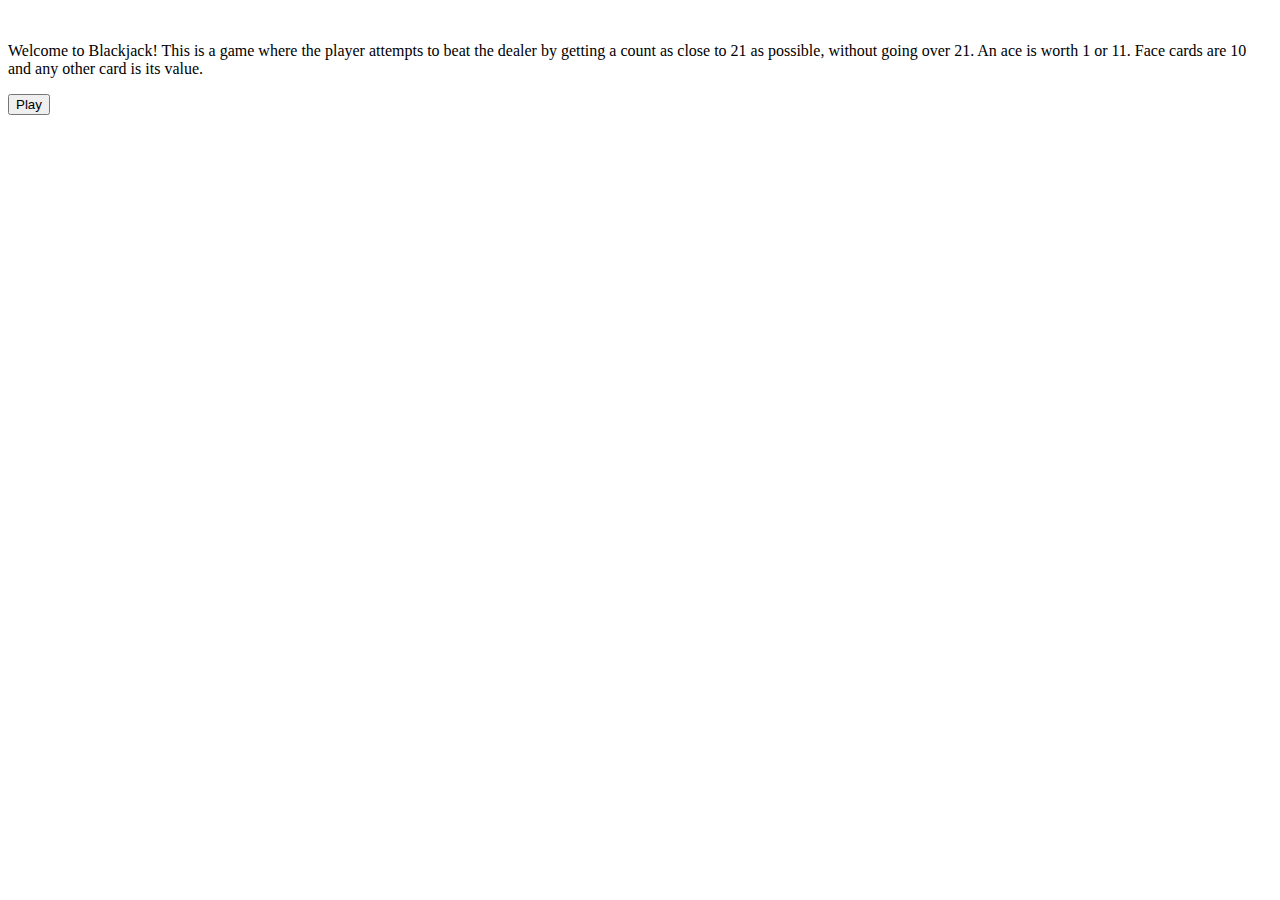
==== intro.html @ b85a072a "updated css and landing page" ====
<!DOCTYPE html>
<html lang="en">
<head>
    <meta charset="UTF-8">
    <meta http-equiv="X-UA-Compatible" content="IE=edge">
    <meta name="viewport" content="width=device-width, initial-scale=1.0">
    <title>Blackjack</title>
    <link rel="stylesheet" href="/blackjackGame/css/landingpage.css">
</head>
<body>

        <img class="logo" src="https://www.firstcomicsnews.com/wp-content/uploads/2019/12/Blackjack-logo-600x257.png" alt=>
        <div class="outterbox">
            <div class="play-box">
                <p> Welcome to Blackjack! This is a game where the player attempts to beat the dealer by getting a count as close to 21 as possible, without going over 21. 
                    An ace is worth 1 or 11. Face cards are 10 and any other card is its value.
                </p>
                <a href="/blackjackGame/index.html"><button class="enter-game">Play</button></a>
            </div>
        </div>
</body>
</html>
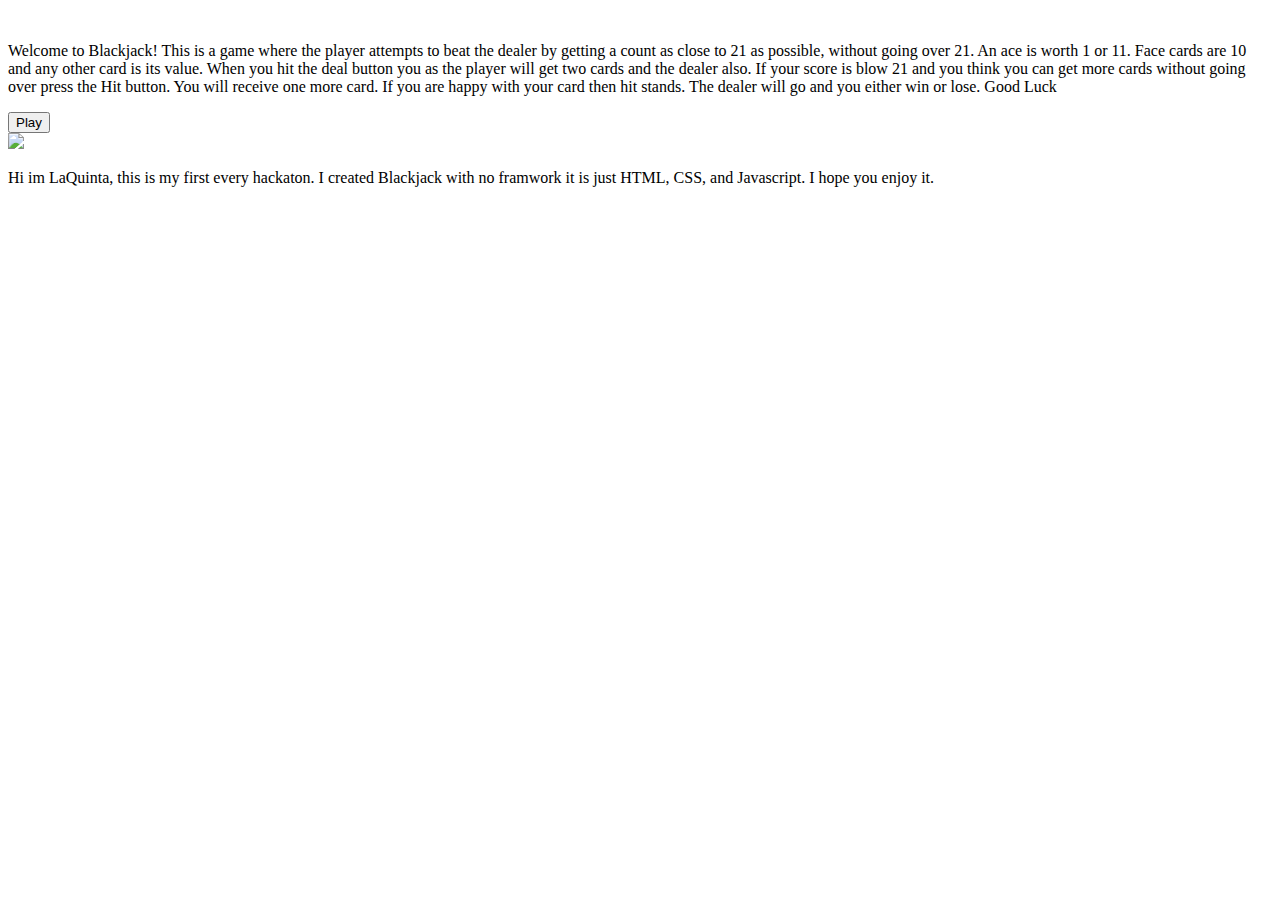
==== commit 1733b266: "updated landing page" ====
--- a/intro.html
+++ b/intro.html
@@ -8,14 +8,19 @@
     <link rel="stylesheet" href="/blackjackGame/css/landingpage.css">
 </head>
 <body>
-
         <img class="logo" src="https://www.firstcomicsnews.com/wp-content/uploads/2019/12/Blackjack-logo-600x257.png" alt=>
         <div class="outterbox">
             <div class="play-box">
-                <p> Welcome to Blackjack! This is a game where the player attempts to beat the dealer by getting a count as close to 21 as possible, without going over 21. 
-                    An ace is worth 1 or 11. Face cards are 10 and any other card is its value.
+                <p> Welcome to Blackjack!  This is a game where the player attempts to beat the dealer by getting a count as close to 21 as possible, without going over 21. An ace is worth 1 or 11. Face cards are 10 and any other card is its value. When you hit the deal button you as the player will get two cards and the dealer also. If your score is blow 21 and you think you can get more cards without going over press the Hit button. You will receive one more card. If you are happy with your card then hit stands. The dealer will go and you either win or lose. Good Luck
                 </p>
                 <a href="/blackjackGame/index.html"><button class="enter-game">Play</button></a>
+            </div>
+            <div class="devTeam">
+                <img src="/blackjackGame/images/Q.png">
+                <p> 
+                    Hi im LaQuinta, this is my first every hackaton. I created Blackjack with no framwork it is just HTML, CSS, and Javascript.
+                    I hope you enjoy it.
+                </p>
             </div>
         </div>
 </body>
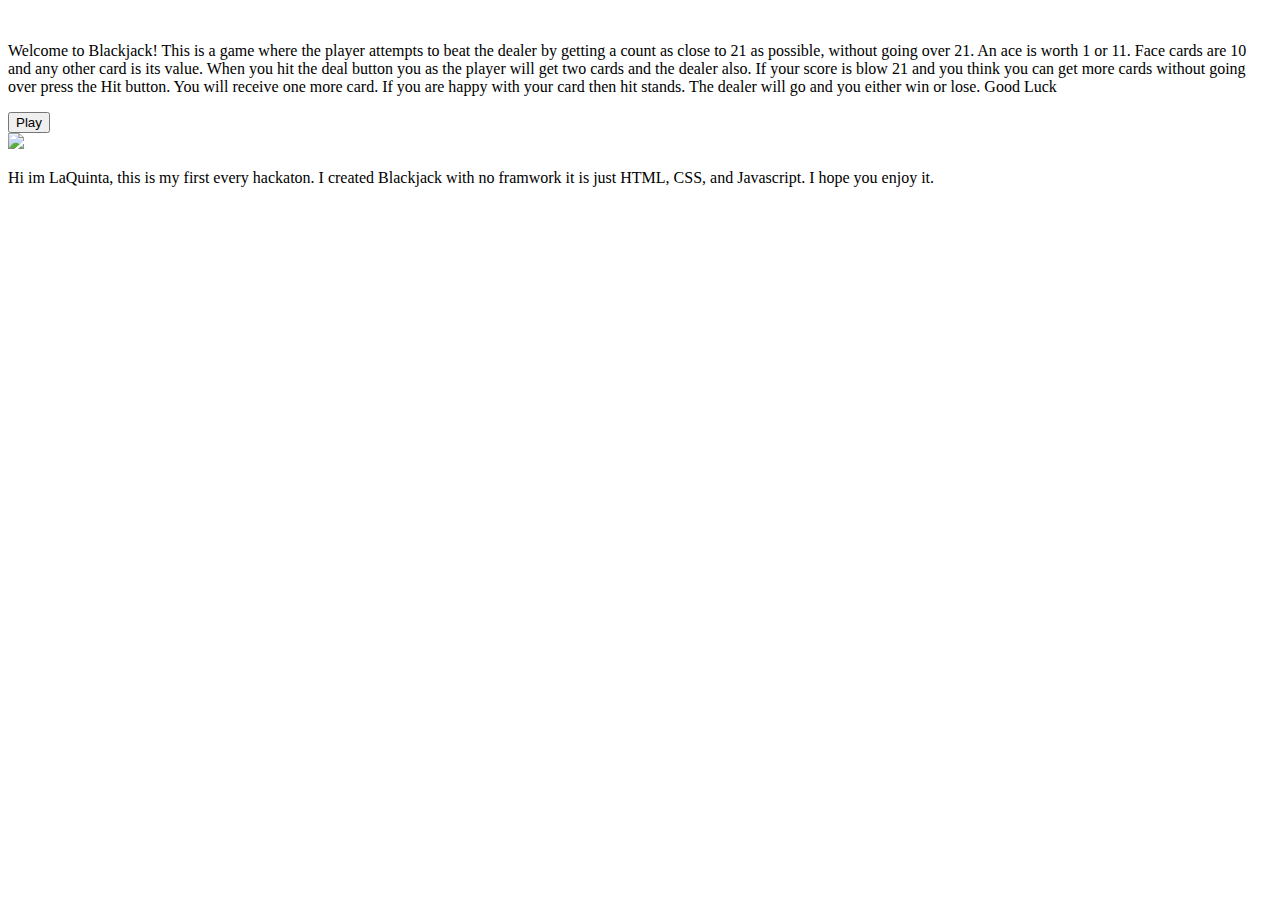
==== commit 4421873c: "updated index pages" ====
--- a/intro.html
+++ b/intro.html
@@ -5,7 +5,7 @@
     <meta http-equiv="X-UA-Compatible" content="IE=edge">
     <meta name="viewport" content="width=device-width, initial-scale=1.0">
     <title>Blackjack</title>
-    <link rel="stylesheet" href="/blackjackGame/css/landingpage.css">
+    <link rel="stylesheet" href="../blackjackGame/css/landingpage.css">
 </head>
 <body>
         <img class="logo" src="https://www.firstcomicsnews.com/wp-content/uploads/2019/12/Blackjack-logo-600x257.png" alt=>
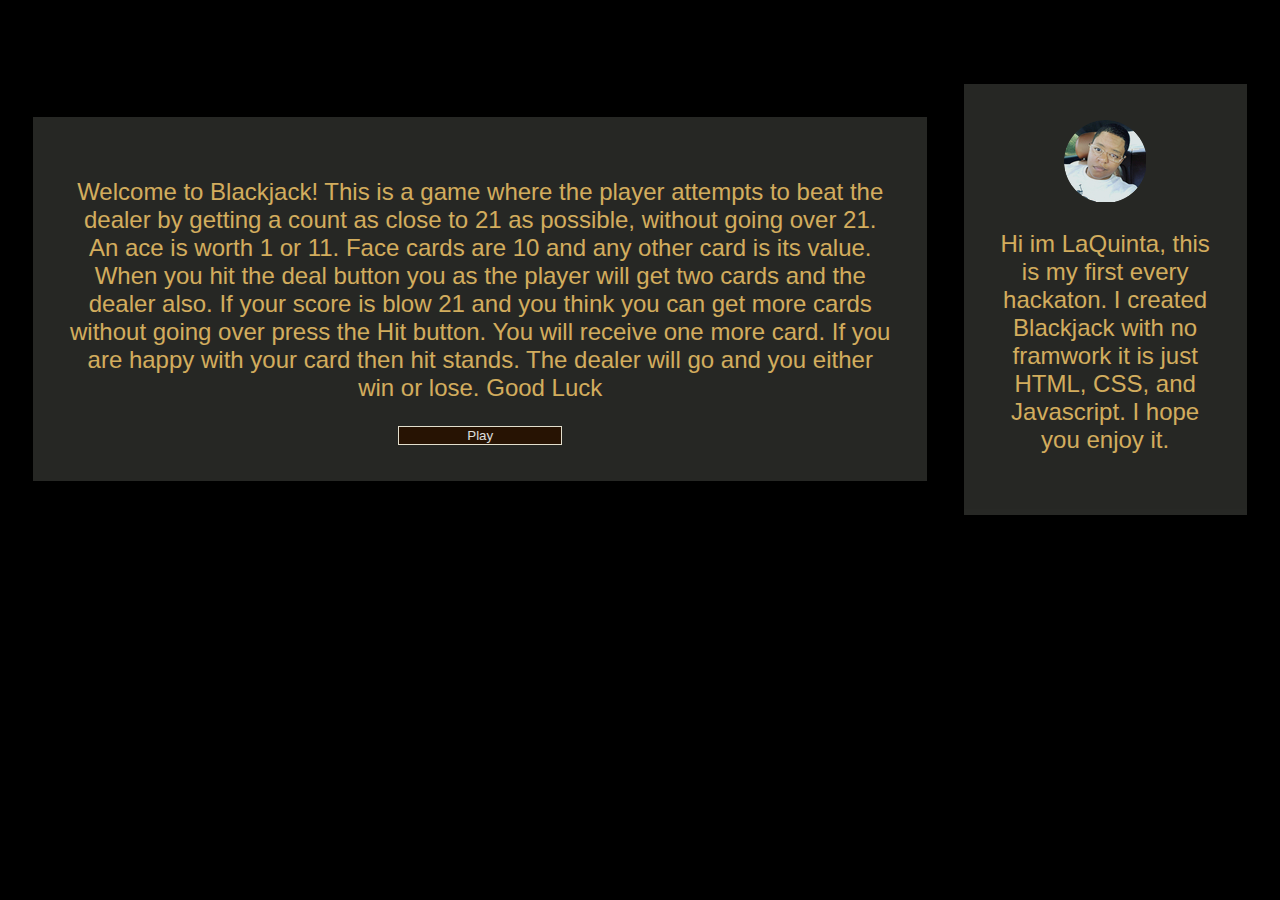
==== commit 218fae8e: "updated files" ====
--- a/intro.html
+++ b/intro.html
@@ -5,7 +5,7 @@
     <meta http-equiv="X-UA-Compatible" content="IE=edge">
     <meta name="viewport" content="width=device-width, initial-scale=1.0">
     <title>Blackjack</title>
-    <link rel="stylesheet" href="../blackjackGame/css/landingpage.css">
+    <link rel="stylesheet" href="/css/landingpage.css">
 </head>
 <body>
         <img class="logo" src="https://www.firstcomicsnews.com/wp-content/uploads/2019/12/Blackjack-logo-600x257.png" alt=>
@@ -13,10 +13,10 @@
             <div class="play-box">
                 <p> Welcome to Blackjack!  This is a game where the player attempts to beat the dealer by getting a count as close to 21 as possible, without going over 21. An ace is worth 1 or 11. Face cards are 10 and any other card is its value. When you hit the deal button you as the player will get two cards and the dealer also. If your score is blow 21 and you think you can get more cards without going over press the Hit button. You will receive one more card. If you are happy with your card then hit stands. The dealer will go and you either win or lose. Good Luck
                 </p>
-                <a href="/blackjackGame/index.html"><button class="enter-game">Play</button></a>
+                <a href="/index.html"><button class="enter-game">Play</button></a>
             </div>
             <div class="devTeam">
-                <img src="/blackjackGame/images/Q.png">
+                <img src="/images/Q.png">
                 <p> 
                     Hi im LaQuinta, this is my first every hackaton. I created Blackjack with no framwork it is just HTML, CSS, and Javascript.
                     I hope you enjoy it.
--- a/css/landingpage.css
+++ b/css/landingpage.css
@@ -0,0 +1,54 @@
+body{
+    background-image: url("https://static3.depositphotos.com/1003478/172/i/600/depositphotos_1725649-stock-photo-ace-of-hearts-and-black.jpg");
+    background-repeat: no-repeat;
+    background-size: cover;
+    background-color:black
+}
+
+.logo{
+    display: block;
+    margin-left: auto;
+    margin-right: auto;
+    width: 50%;
+    padding-top: 3%;
+}
+
+p{
+    color:#e9c068;
+    text-align: center;
+    font-family: 'Franklin Gothic Medium', 'Arial Narrow', Arial, sans-serif;
+    font-size: 150%;
+}
+
+.outterbox{
+    display: flex;
+    justify-content: center;
+    align-items: center;
+    padding-top: 3%;
+    margin-left: 2%;
+    margin-right: 2%;  
+}
+
+.play-box{
+    text-align: center;
+    background-color:#2b2c29;
+    padding: 3%;
+    opacity: 90%;
+}
+.devTeam{
+    text-align: center;
+    background-color:#2b2c29;
+    padding: 3%;
+    opacity: 90%;
+    margin-left: 3%;
+}
+.enter-game{
+    background-color:#2c1604;
+    color: whitesmoke;
+    width: 20%;
+    height: 30%;
+    border: 1px solid #fcf8e4;
+}
+
+
+
